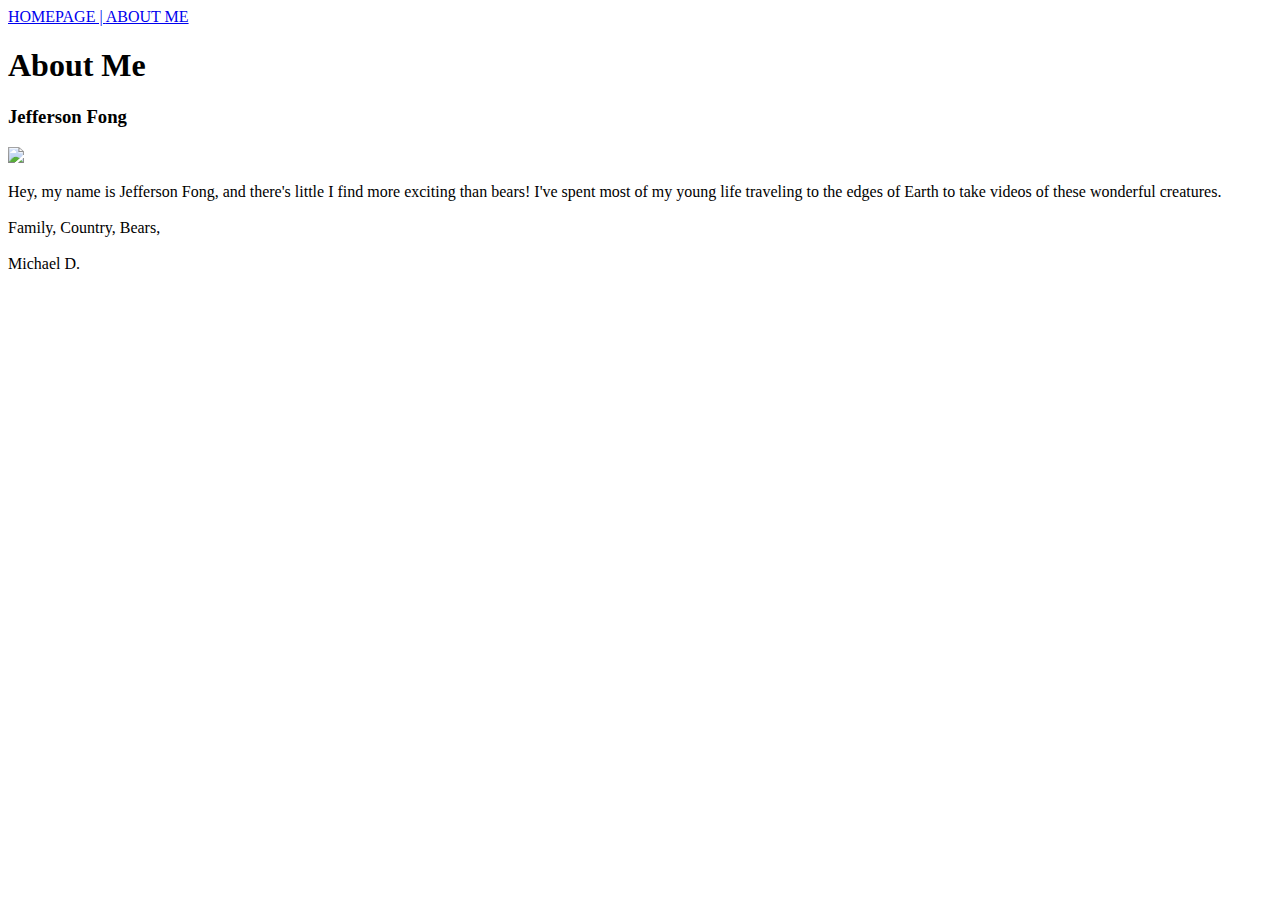
==== aboutme.html @ 46f4bb58 "Rename Aboutme.html to aboutme.html" ====
<!DOCTYPE html>

<html>
<head>
  <title>About Me</title>
</head>
<body>
  <nav>
    <a href="./index.html">HOMEPAGE | </a>
    <a href="./aboutme.html">ABOUT ME</a>
  </nav>

<h1>About Me</h1>
<h3>Jefferson Fong</h3>
<img src="https://s3.amazonaws.com/codecademy-content/courses/web-101/htmlcss1-img_brown-bear-2.jpeg">

  <p>Hey, my name is Jefferson Fong, and there's little I find more exciting than bears! I've spent most of my young life traveling to the edges of Earth to take videos of these wonderful creatures.   <br /> <br />

  	Family, Country, Bears, <br /> <br />
    Michael D.

  </p>
</body>
</html>
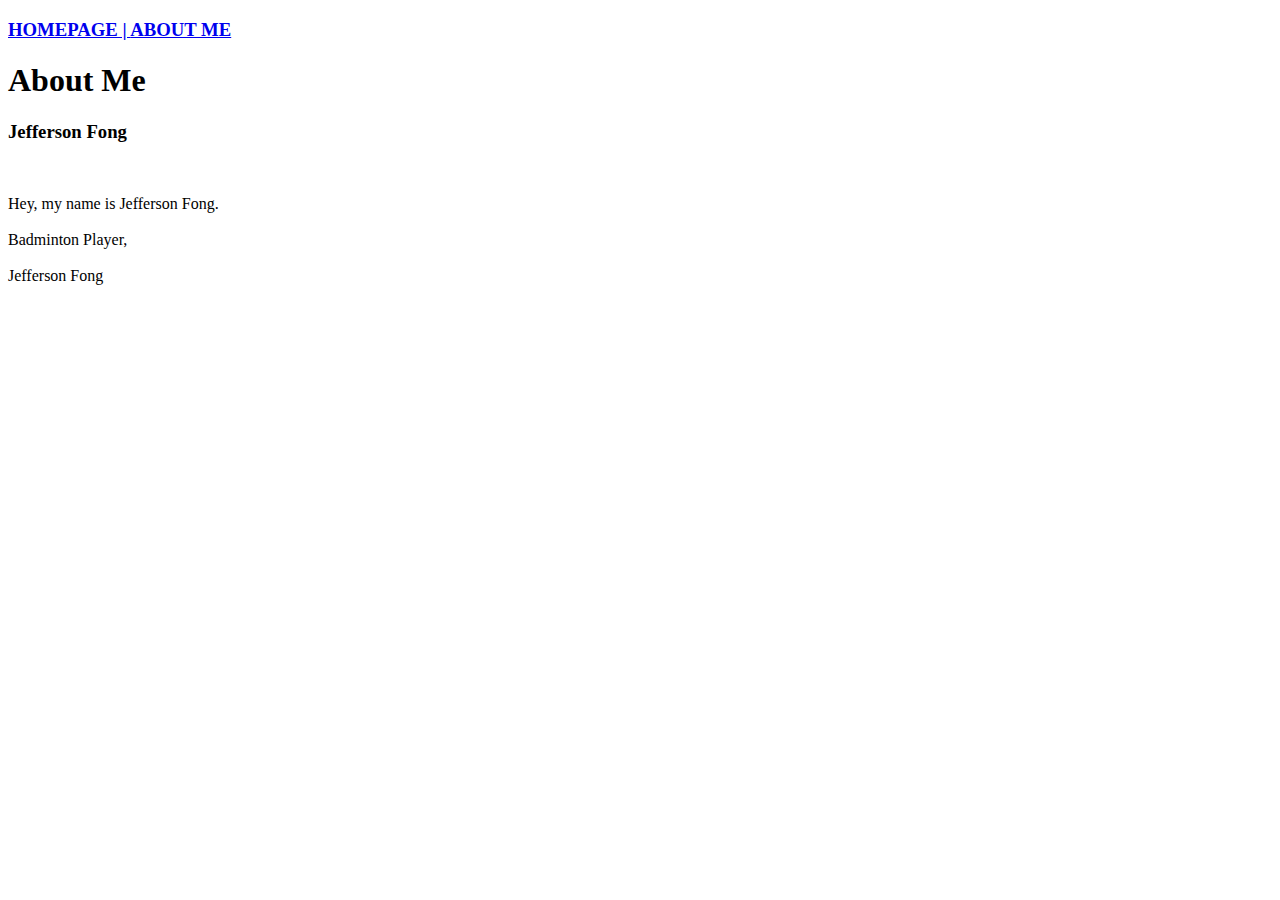
==== commit 8aac845b: "Update aboutme.html" ====
--- a/aboutme.html
+++ b/aboutme.html
@@ -5,19 +5,20 @@
   <title>About Me</title>
 </head>
 <body>
-  <nav>
+<h3>  
+<nav>
     <a href="./index.html">HOMEPAGE | </a>
     <a href="./aboutme.html">ABOUT ME</a>
   </nav>
-
+</h3>
 <h1>About Me</h1>
 <h3>Jefferson Fong</h3>
-<img src="https://s3.amazonaws.com/codecademy-content/courses/web-101/htmlcss1-img_brown-bear-2.jpeg">
+<img src=>
 
-  <p>Hey, my name is Jefferson Fong, and there's little I find more exciting than bears! I've spent most of my young life traveling to the edges of Earth to take videos of these wonderful creatures.   <br /> <br />
+  <p>Hey, my name is Jefferson Fong.<br /> <br />
 
-  	Family, Country, Bears, <br /> <br />
-    Michael D.
+   Badminton Player, <br /> <br />
+   Jefferson Fong
 
   </p>
 </body>
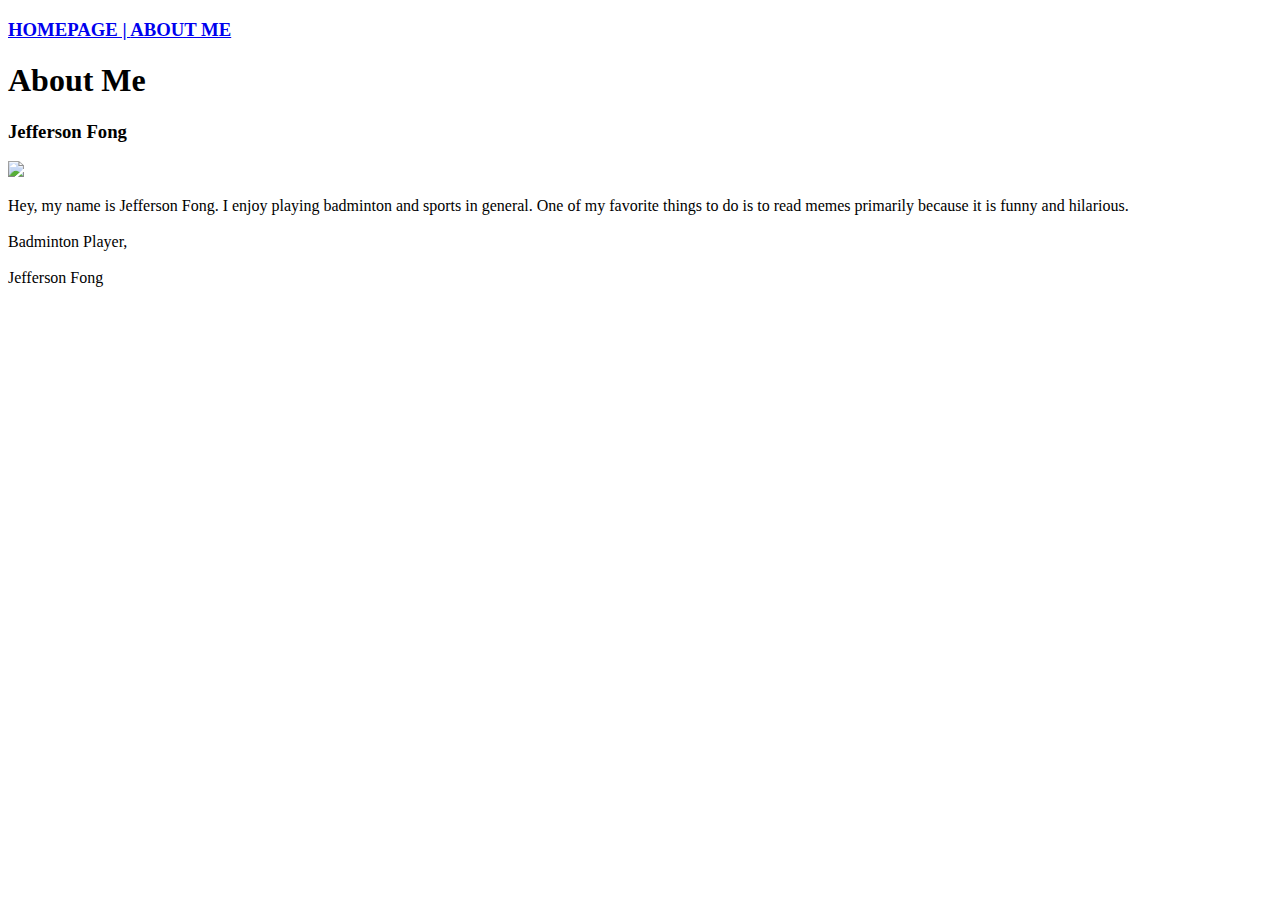
==== commit d174dccf: "Update aboutme.html" ====
--- a/aboutme.html
+++ b/aboutme.html
@@ -13,12 +13,12 @@
 </h3>
 <h1>About Me</h1>
 <h3>Jefferson Fong</h3>
-<img src=>
+<img style="width:100px length:150px" src="https://www.gprc.ab.ca/files/pages/images/athletics/camps/Badminton.jpg"  >
 
-  <p>Hey, my name is Jefferson Fong.<br /> <br />
+  <p>Hey, my name is Jefferson Fong. I enjoy playing badminton and sports in general. One of my favorite things to do is to read memes primarily because it is funny and hilarious.<br /> <br />
 
    Badminton Player, <br /> <br />
-   Jefferson Fong
+   Jefferson Fong 
 
   </p>
 </body>
